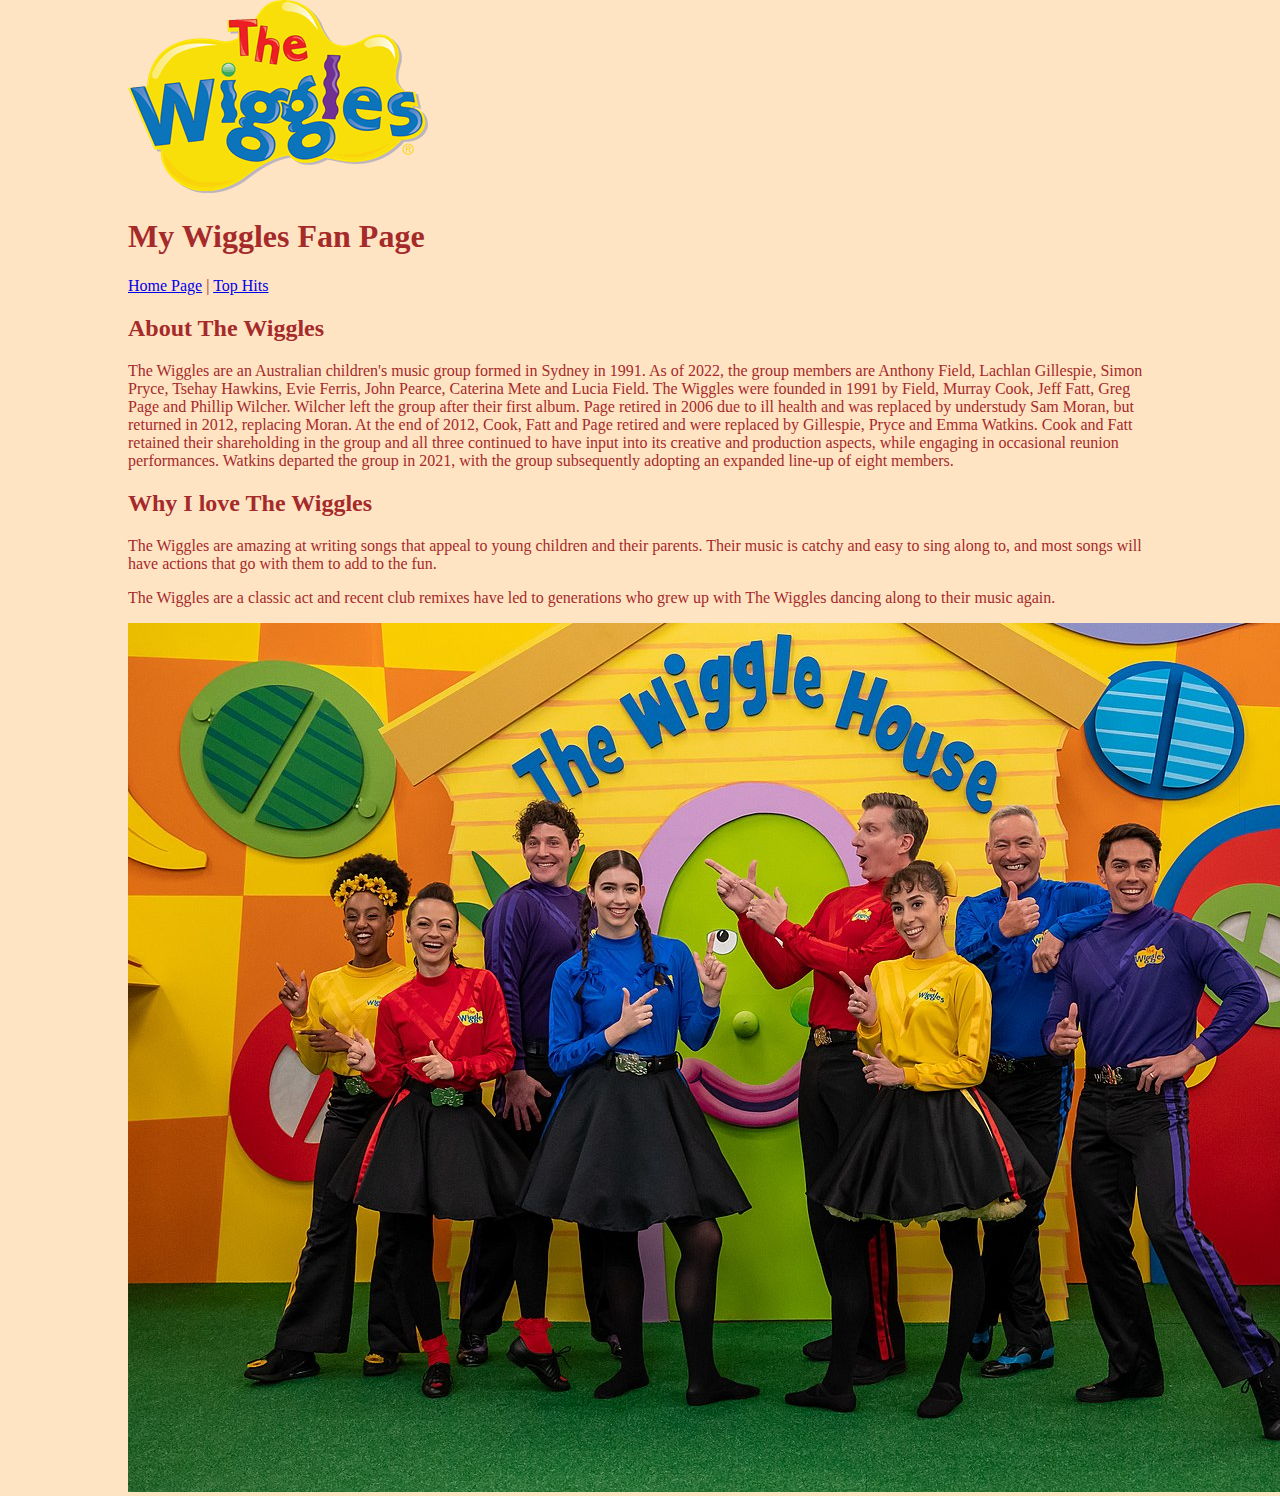
==== index.html @ 54d125e0 "Finished home page, added second page" ====
<!DOCTYPE html>
<html lang="en">
<head>
    <meta charset="UTF-8">
    <meta name="viewport" content="width=device-width, initial-scale=1.0">
    <link rel="stylesheet" href="styles.css">
    <title>Wiggles Fan Page</title>
</head>
<body>
    <header>
        <img src="logo.png" alt="The Wiggles logo">
        <h1>My Wiggles Fan Page</h1>
    </header>

    <nav>
        <a href="index.html">Home Page</a> | <a href="tophits.html">Top Hits</a>
    </nav>

    <main>
        <h2>About The Wiggles</h2>
        <p>The Wiggles are an Australian children's music group formed in Sydney in 1991. As of 2022, the group members are Anthony Field, 
            Lachlan Gillespie, Simon Pryce, Tsehay Hawkins, Evie Ferris, John Pearce, Caterina Mete and Lucia Field. The Wiggles were founded 
            in 1991 by Field, Murray Cook, Jeff Fatt, Greg Page and Phillip Wilcher. Wilcher left the group after their first album. Page 
            retired in 2006 due to ill health and was replaced by understudy Sam Moran, but returned in 2012, replacing Moran. At the end of 
            2012, Cook, Fatt and Page retired and were replaced by Gillespie, Pryce and Emma Watkins. Cook and Fatt retained their shareholding
            in the group and all three continued to have input into its creative and production aspects, while engaging in occasional reunion 
            performances. Watkins departed the group in 2021, with the group subsequently adopting an expanded line-up of eight members.</p>

        <h2>Why I love The Wiggles</h2>
        <p>The Wiggles are amazing at writing songs that appeal to young children
            and their parents. Their music is catchy and easy to sing along to,
            and most songs will have actions that go with them to add to the fun.</p>
        <p>The Wiggles are a classic act and recent club remixes have led to
            generations who grew up with The Wiggles dancing along to their 
            music again.</p>
    </main>

    <aside>
        <img src="wiggles_lineup.jpg" alt="The Wiggles lineup as of 2022">
    </aside>
</body>
</html>
---- styles.css ----
body {
    background-color: bisque;
    width: 80%;
    margin: auto;
    color: brown;
}
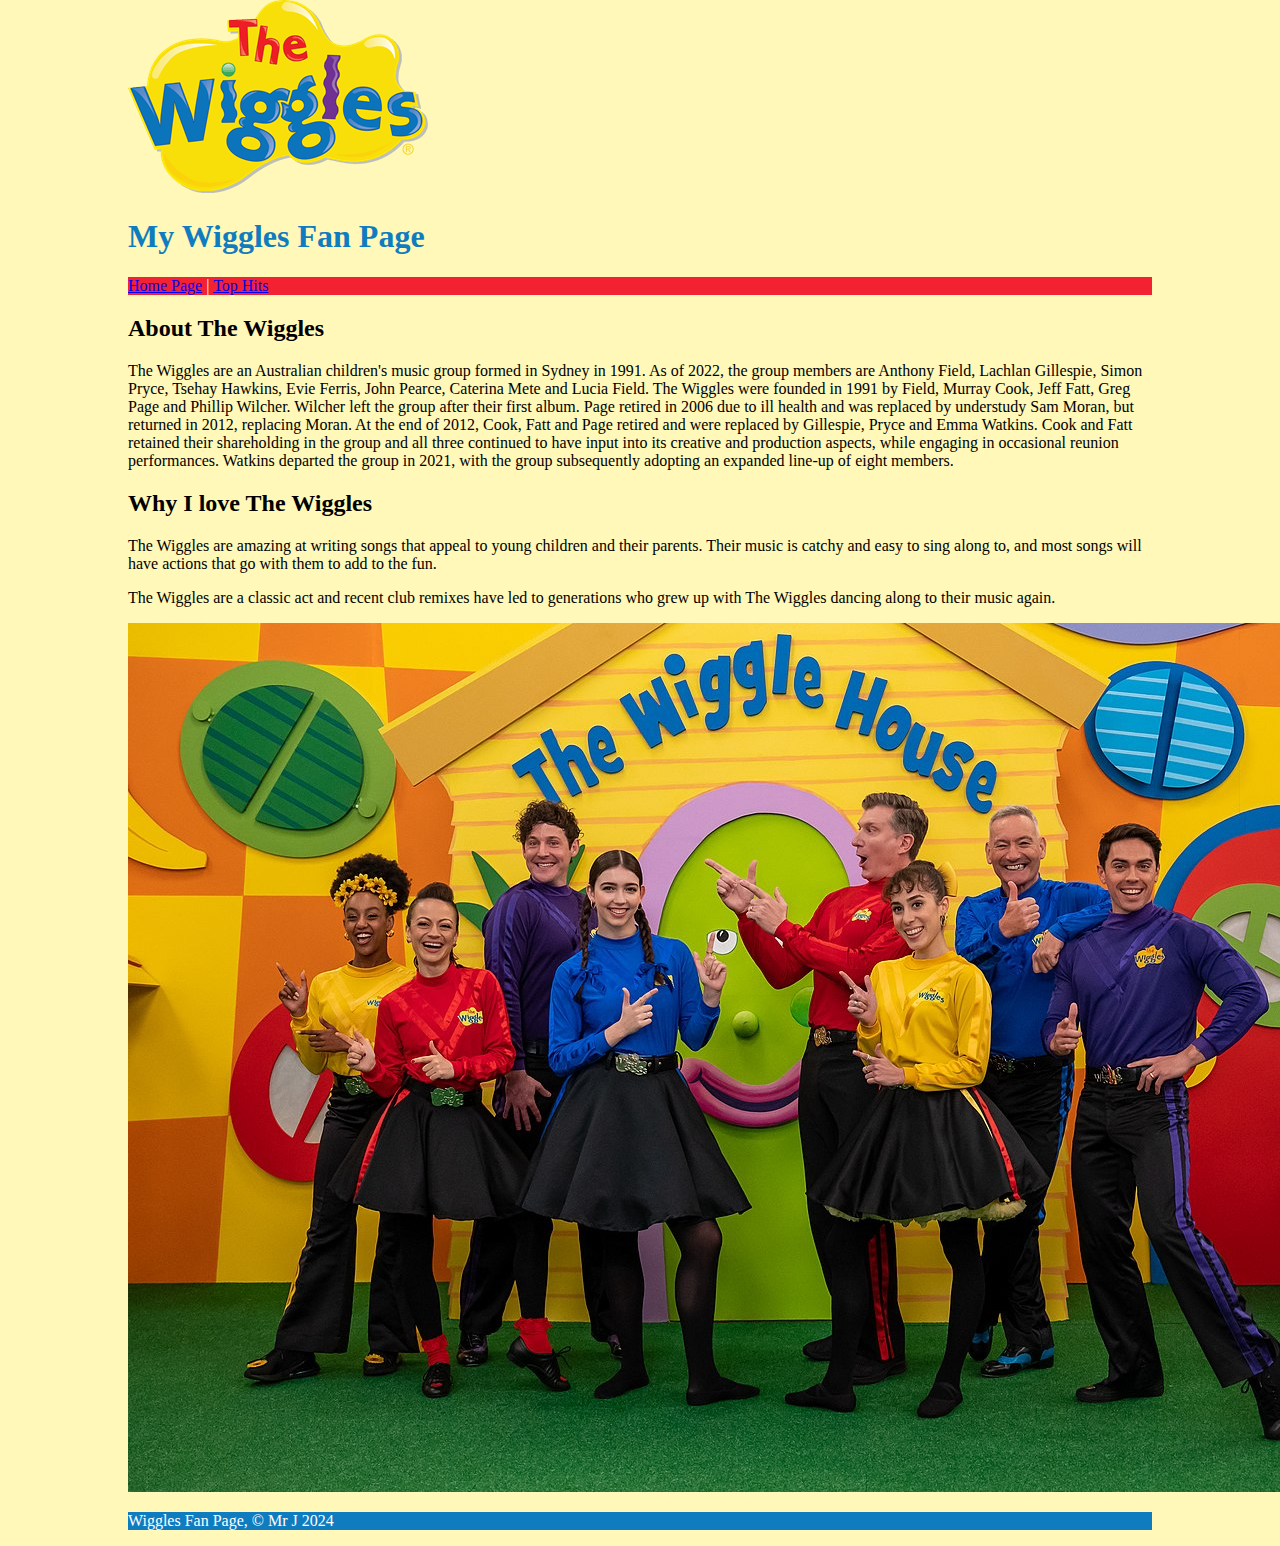
==== commit e9a88399: "Colouring the various sections of the page" ====
--- a/index.html
+++ b/index.html
@@ -38,5 +38,9 @@
     <aside>
         <img src="wiggles_lineup.jpg" alt="The Wiggles lineup as of 2022">
     </aside>
+
+    <footer>
+        <p>Wiggles Fan Page, &copy; Mr J 2024</p>
+    </footer>
 </body>
 </html>--- a/styles.css
+++ b/styles.css
@@ -1,6 +1,19 @@
 body {
-    background-color: bisque;
+    background-color: #FFF8B8;
     width: 80%;
     margin: auto;
-    color: brown;
+}
+
+header {
+    color:#0F7CBF;
+}
+
+nav {
+    background-color: #F22233;
+    color: #fff;
+}
+
+footer {
+    background-color: #0F7CBF;
+    color: #fff;
 }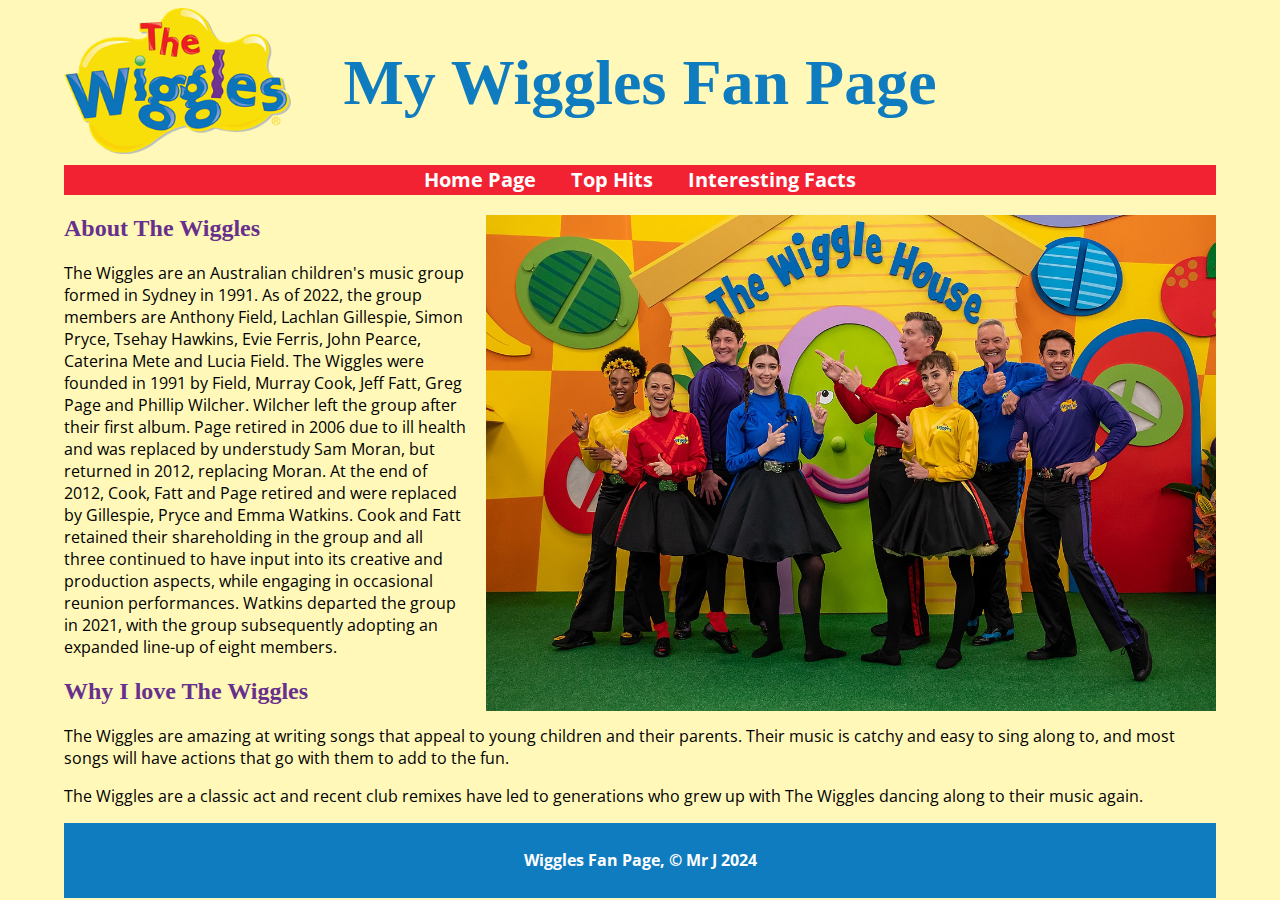
==== commit 48db2506: "Nav bar enhancements" ====
--- a/index.html
+++ b/index.html
@@ -13,8 +13,14 @@
     </header>
 
     <nav>
-        <a href="index.html">Home Page</a> | <a href="tophits.html">Top Hits</a>
+        <a href="index.html">Home Page</a>
+        <a href="tophits.html">Top Hits</a> 
+        <a href="facts.html">Interesting Facts</a>
     </nav>
+    
+    <aside>
+        <img src="wiggles_lineup.jpg" alt="The Wiggles lineup as of 2022">
+    </aside>
 
     <main>
         <h2>About The Wiggles</h2>
@@ -35,10 +41,6 @@
             music again.</p>
     </main>
 
-    <aside>
-        <img src="wiggles_lineup.jpg" alt="The Wiggles lineup as of 2022">
-    </aside>
-
     <footer>
         <p>Wiggles Fan Page, &copy; Mr J 2024</p>
     </footer>
--- a/styles.css
+++ b/styles.css
@@ -1,19 +1,73 @@
+@import url('https://fonts.googleapis.com/css2?family=Irish+Grover&family=Open+Sans:ital,wght@0,300..800;1,300..800&display=swap');
+
 body {
     background-color: #FFF8B8;
-    width: 80%;
-    margin: auto;
+    width: 90%;
+    margin: 0px auto;
+    font-family: "Open Sans";
+    font-size: 16px;
 }
 
 header {
     color:#0F7CBF;
+    height: 165px;
+    line-height: 165px;
+    text-align: center;
+    margin-right: 227px;
 }
 
 nav {
     background-color: #F22233;
     color: #fff;
+    height: 30px;
+    line-height: 30px;
+    font-size: 20px;
+    font-weight: bold;
+    text-align: center;
 }
 
 footer {
     background-color: #0F7CBF;
     color: #fff;
+    height: 75px;
+    line-height: 75px;
+    text-align: center;
+    font-weight: bold;
+}
+
+h1 {
+    font-family: "Irish Grover";
+    font-size: 64px;
+    margin-top: 0px;
+}
+
+h2 {
+    color: #67308C;
+    font-family: "Irish Grover";
+    font-size: 24px;
+}
+
+img {
+    width: 730px;
+    float: right;
+    margin-top: 20px;
+    margin-left: 20px;
+}
+
+header img {
+    width: 227px;
+    float: left;
+    margin-top: 8px;
+    margin-left: 0px;
+}
+
+nav a {
+    text-decoration: none;
+    color: #fff;
+    padding: 1px 15px;
+}
+
+nav a:hover {
+    background-color: #67308C;
+    color:#FFF8B8;
 }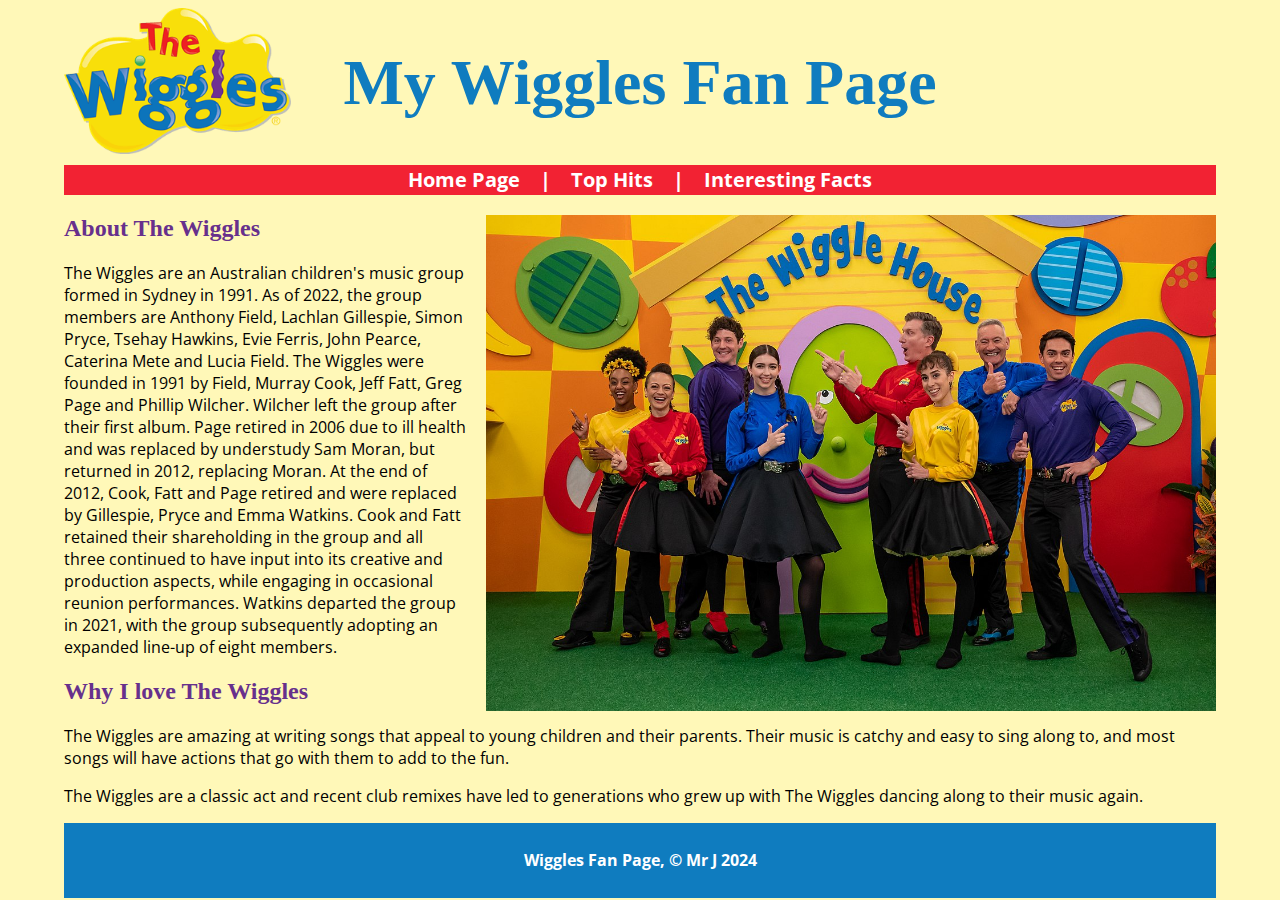
==== commit 5b6a9b56: "1" ====
--- a/index.html
+++ b/index.html
@@ -13,9 +13,7 @@
     </header>
 
     <nav>
-        <a href="index.html">Home Page</a>
-        <a href="tophits.html">Top Hits</a> 
-        <a href="facts.html">Interesting Facts</a>
+        <a href="index.html">Home Page</a> | <a href="tophits.html">Top Hits</a> | <a href="facts.html">Interesting Facts</a>
     </nav>
     
     <aside>
--- a/styles.css
+++ b/styles.css
@@ -64,7 +64,8 @@
 nav a {
     text-decoration: none;
     color: #fff;
-    padding: 1px 15px;
+    padding-left: 15px;
+    padding-right: 15px;
 }
 
 nav a:hover {
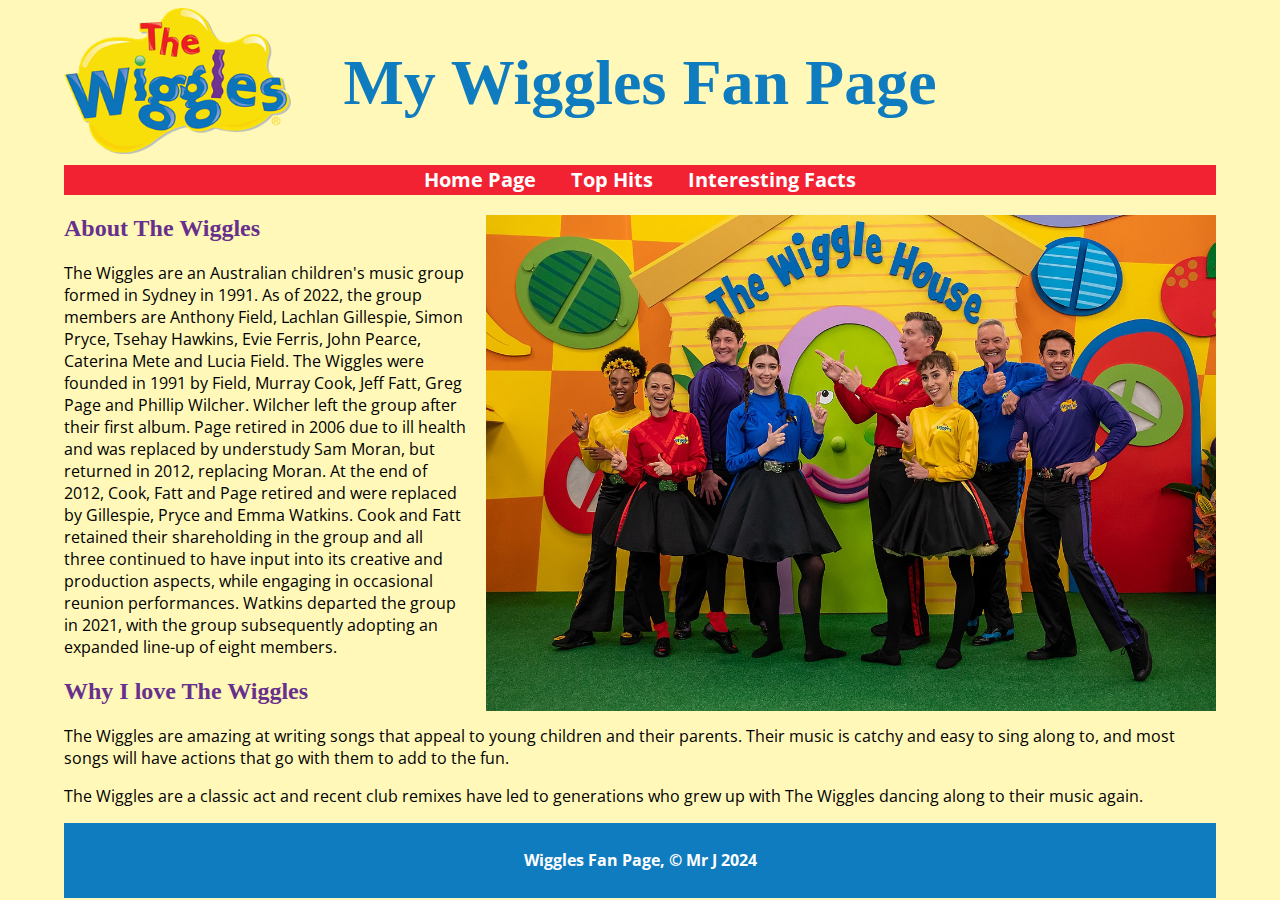
==== commit 45a52ccb: "Achieved exemplar" ====
--- a/index.html
+++ b/index.html
@@ -13,7 +13,9 @@
     </header>
 
     <nav>
-        <a href="index.html">Home Page</a> | <a href="tophits.html">Top Hits</a> | <a href="facts.html">Interesting Facts</a>
+        <a href="index.html">Home Page</a>
+        <a href="tophits.html">Top Hits</a>
+        <a href="facts.html">Interesting Facts</a>
     </nav>
     
     <aside>
--- a/styles.css
+++ b/styles.css
@@ -3,7 +3,7 @@
 body {
     background-color: #FFF8B8;
     width: 90%;
-    margin: 0px auto;
+    margin: auto;
     font-family: "Open Sans";
     font-size: 16px;
 }
@@ -64,8 +64,7 @@
 nav a {
     text-decoration: none;
     color: #fff;
-    padding-left: 15px;
-    padding-right: 15px;
+    padding: 1px 15px;
 }
 
 nav a:hover {
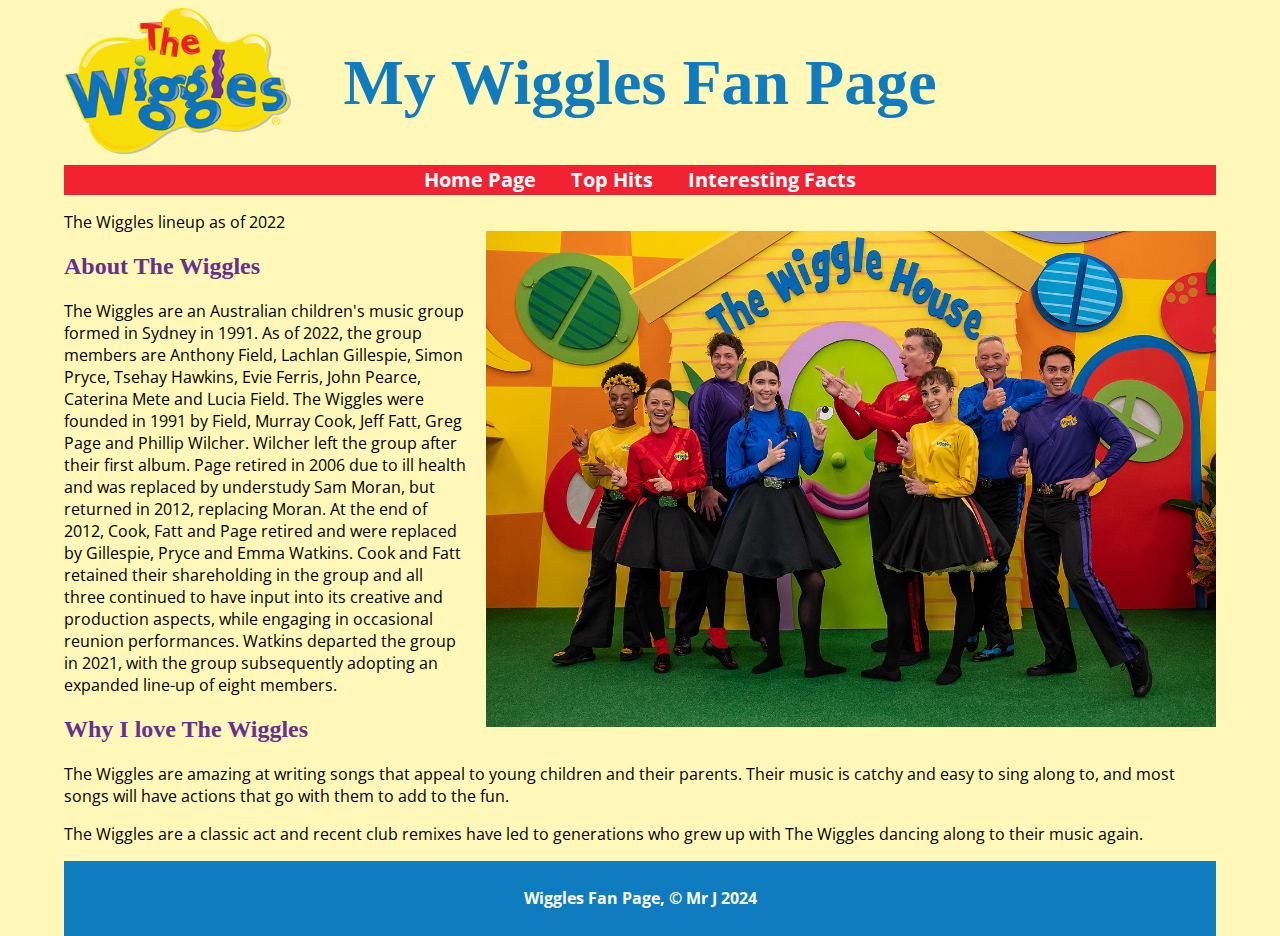
==== commit bce219bf: "Removed Achieved folder" ====
--- a/index.html
+++ b/index.html
@@ -8,18 +8,19 @@
 </head>
 <body>
     <header>
-        <img src="logo.png" alt="The Wiggles logo">
+        <img src="images/logo.png" alt="The Wiggles logo">
         <h1>My Wiggles Fan Page</h1>
     </header>
 
     <nav>
         <a href="index.html">Home Page</a>
-        <a href="tophits.html">Top Hits</a>
+        <a href="top-hits.html">Top Hits</a>
         <a href="facts.html">Interesting Facts</a>
     </nav>
     
     <aside>
-        <img src="wiggles_lineup.jpg" alt="The Wiggles lineup as of 2022">
+        <img src="images/wiggles-lineup.jpg" alt="The Wiggles lineup as of 2022">
+        <p>The Wiggles lineup as of 2022</p>
     </aside>
 
     <main>
